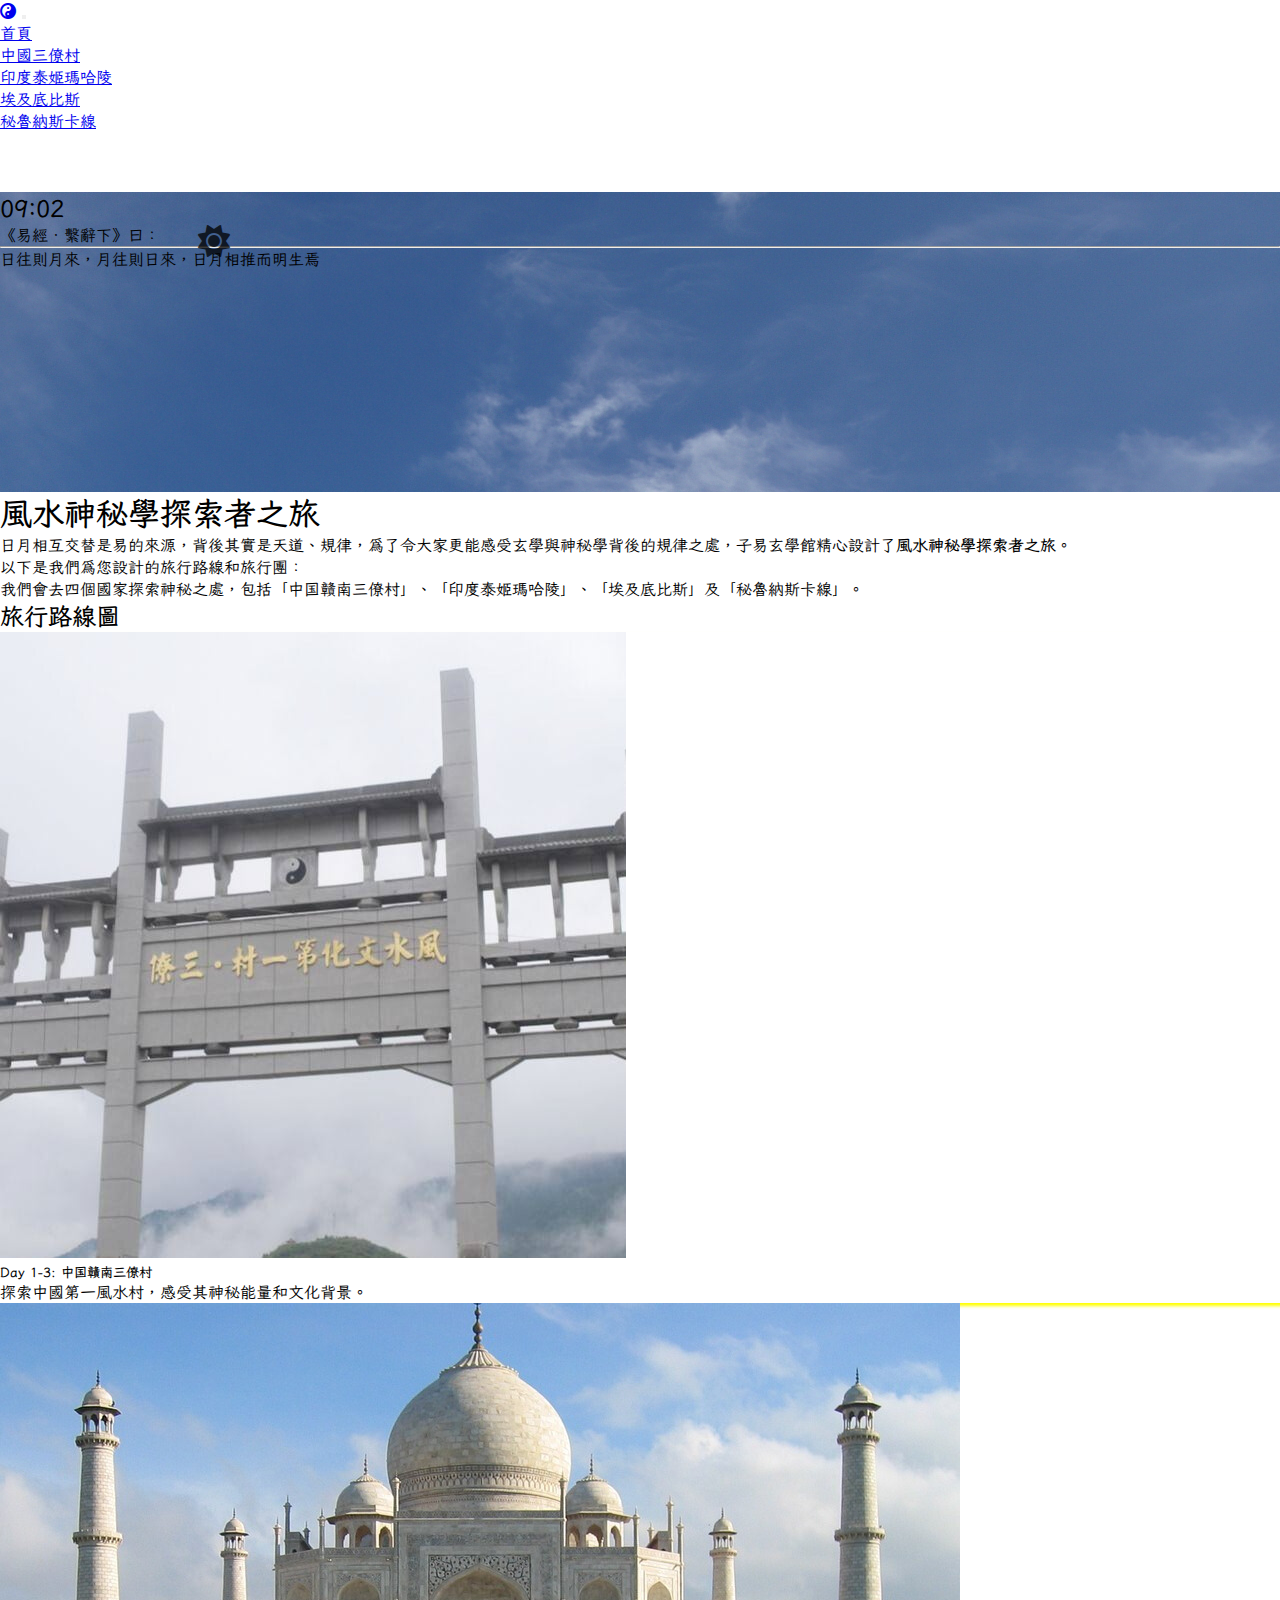
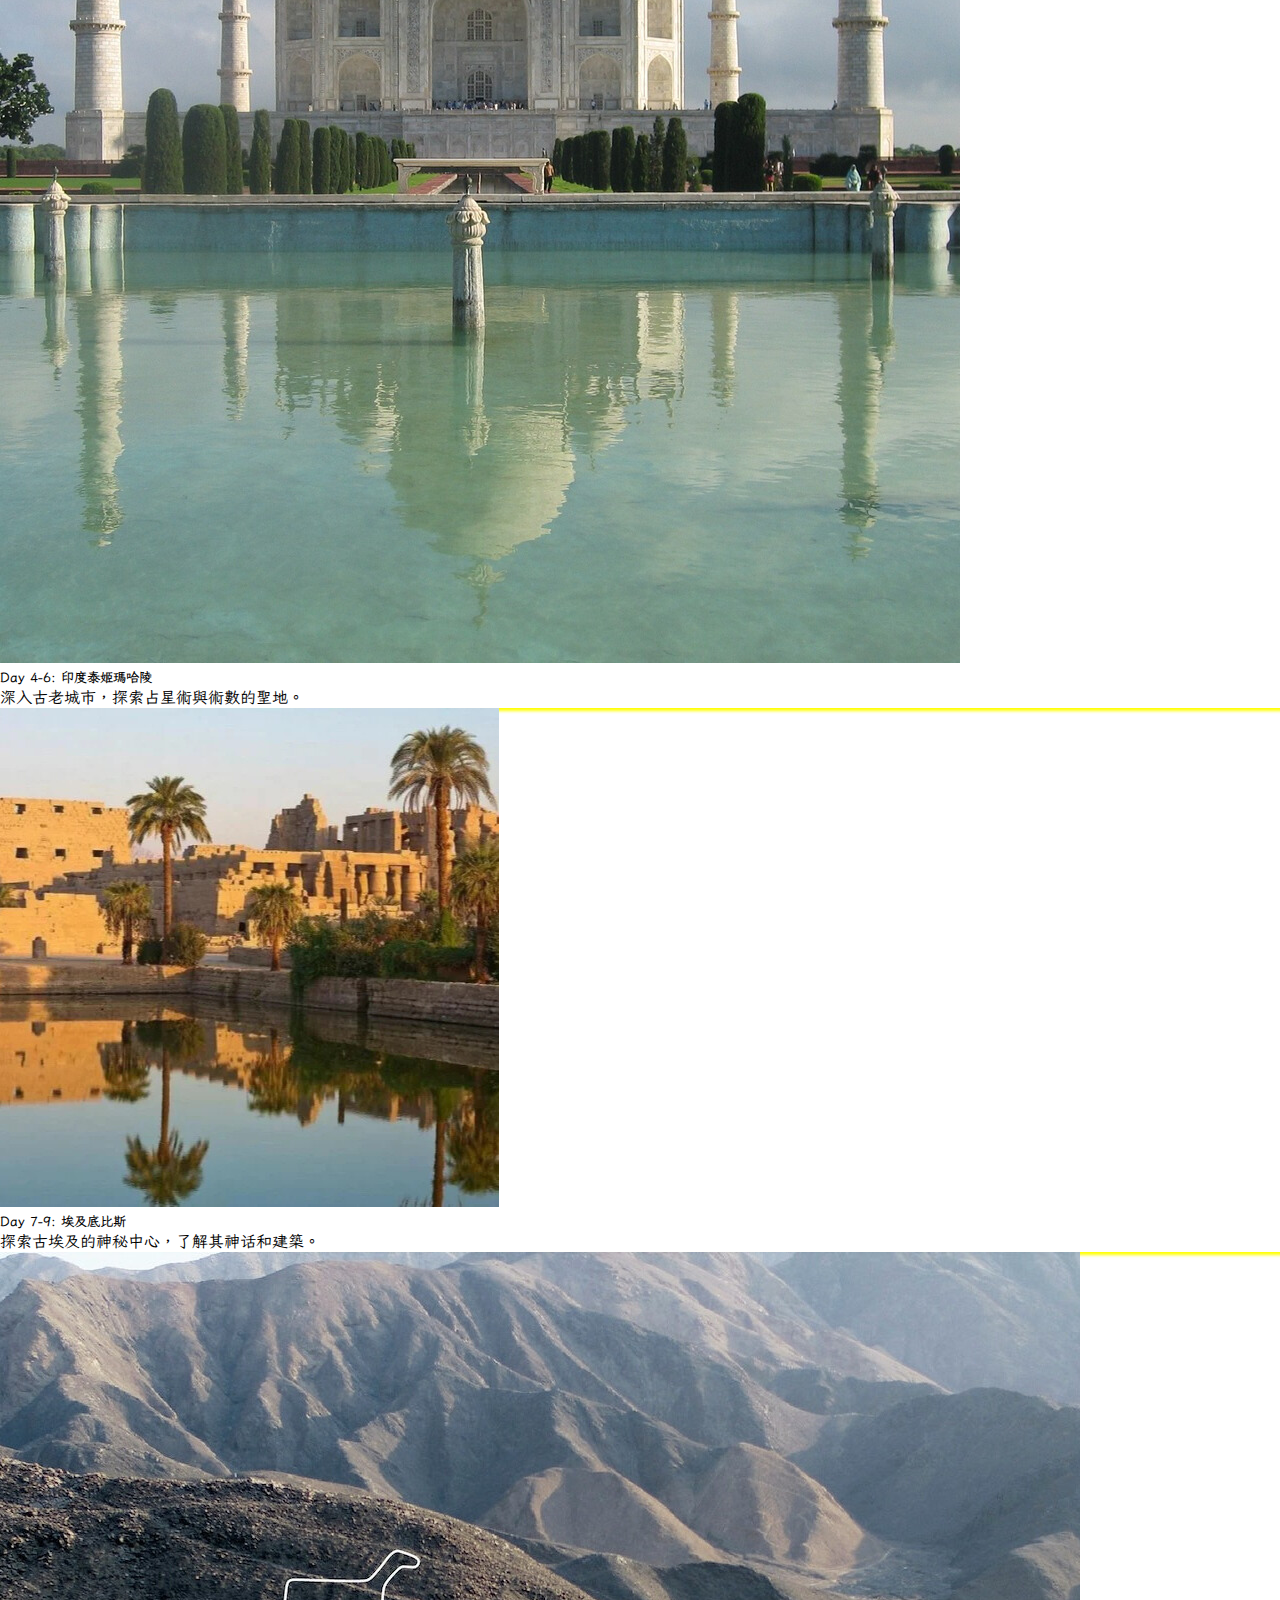
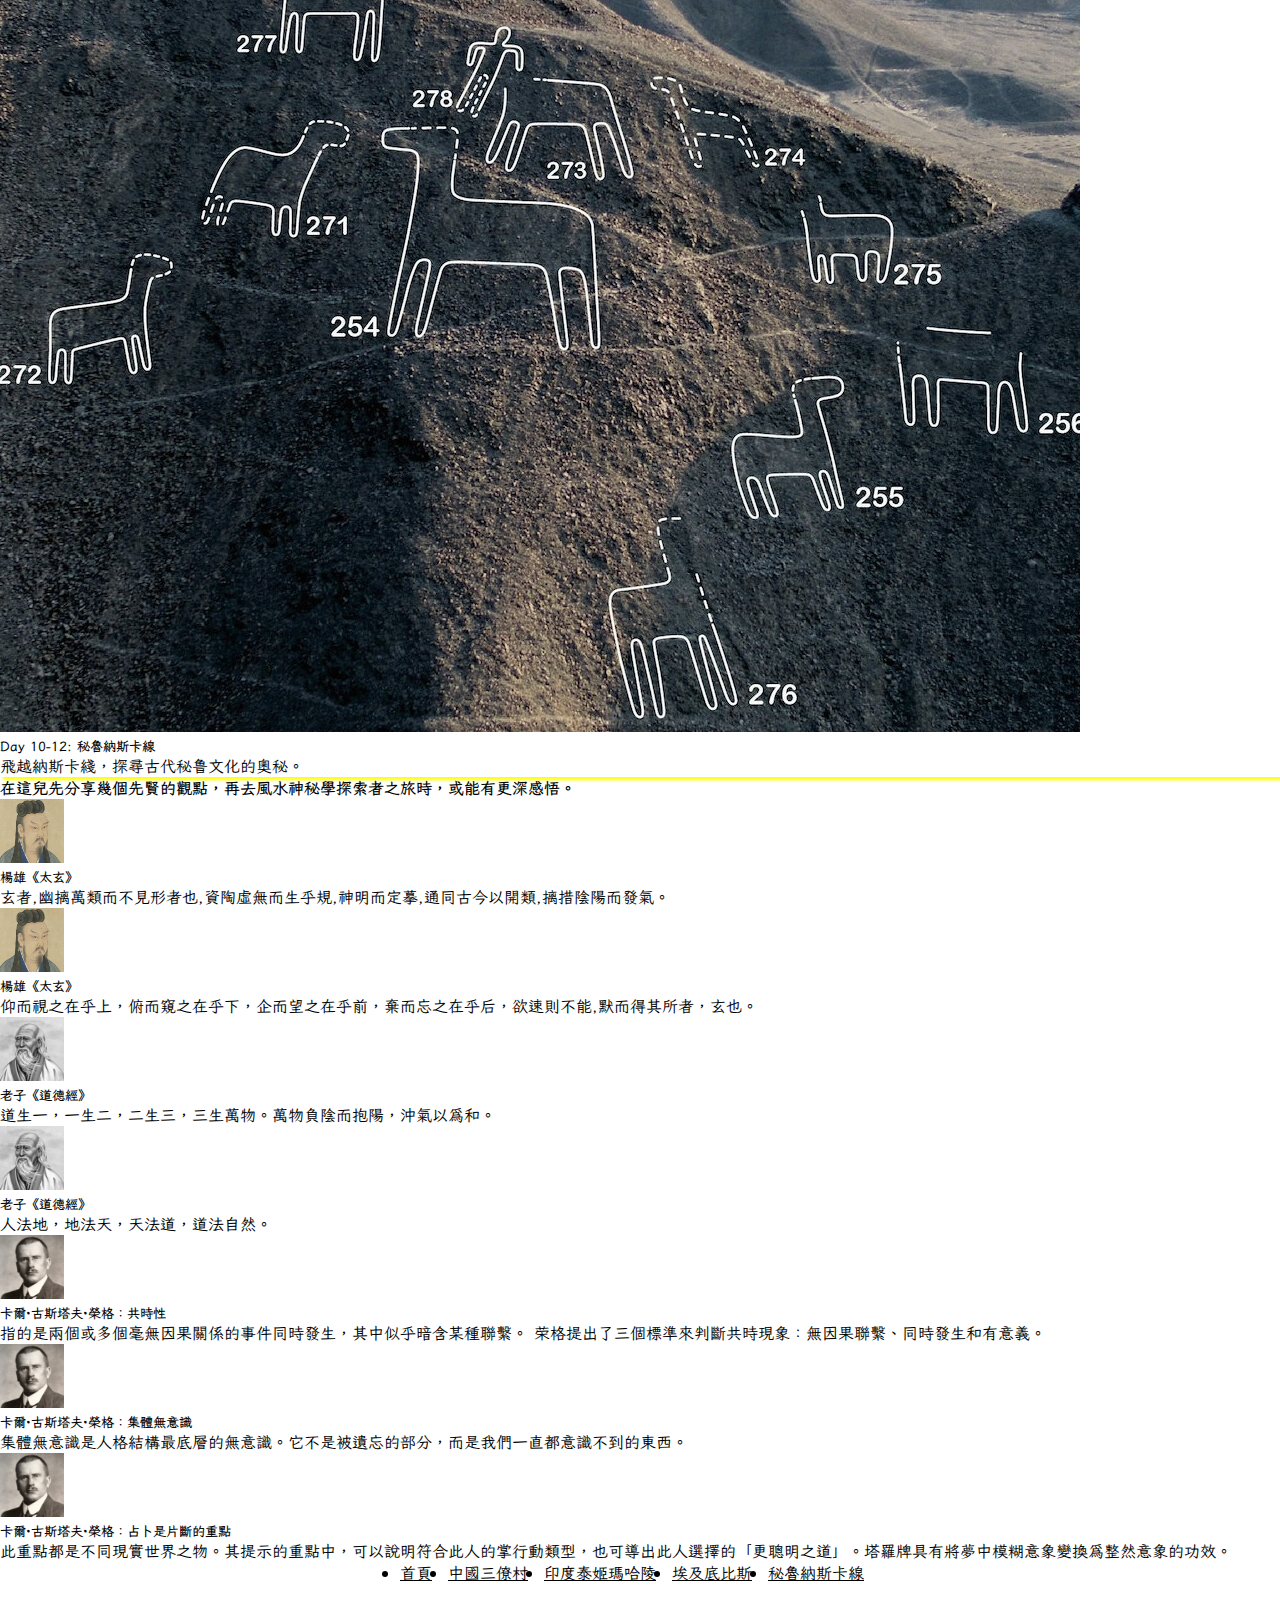
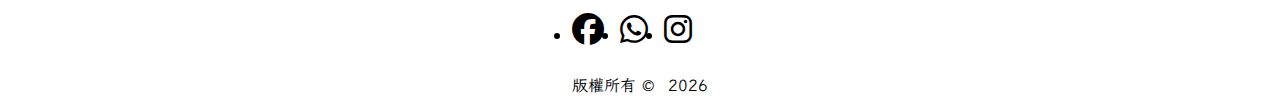
==== index.html @ d17a95ee "1st" ====
<!DOCTYPE html>
<html lang="en">
<head>
    <meta charset="UTF-8">
    <meta name="viewport" content="width=device-width, initial-scale=1.0">
    <link rel="stylesheet" href="https://cdn.jsdelivr.net/npm/bootstrap@4.6.2/dist/css/bootstrap.min.css" integrity="sha384-xOolHFLEh07PJGoPkLv1IbcEPTNtaed2xpHsD9ESMhqIYd0nLMwNLD69Npy4HI+N" crossorigin="anonymous"/>
    <link rel="stylesheet" href="https://cdnjs.cloudflare.com/ajax/libs/font-awesome/6.6.0/css/all.min.css"/>
    <link rel="preconnect" href="https://fonts.googleapis.com">
    <link rel="preconnect" href="https://fonts.gstatic.com" crossorigin>
    <link href="https://fonts.googleapis.com/css2?family=LXGW+WenKai+TC:wght@300;400;700&display=swap" rel="stylesheet">
    <link rel="stylesheet" href="css/style.css">
    <title>風水神秘學探索者之旅</title>
</head>
<body>
  <div class="container">
    <div class="fixed-top">
      <nav class="navbar navbar-expand-lg  navbar-light bg-warning">
        <a class="navbar-brand" href="#"><i class="fa-solid fa-yin-yang fa-beat-fade"></i></a>
          <button class="navbar-toggler" type="button" data-toggle="collapse" data-target="#navbarToggler" aria-controls="navbarToggler" aria-expanded="false" aria-label="Toggle navigation">
            <span class="navbar-toggler-icon"></span>
          </button>
        <div class="collapse navbar-collapse" id="navbarToggler">
          <ul class="navbar-nav mr-auto mt-2 mt-lg-0">
            <li class="nav-item active">
              <a class="nav-link" href="index.html">首頁</a>
            </li>
            <li class="nav-item">
              <a class="nav-link" href="sanliao.html">中國三僚村</a>
            </li>
            <li class="nav-item">
              <a class="nav-link" href="tajmahal.html">印度泰姬瑪哈陵</a>
            </li>
            <li class="nav-item">
              <a class="nav-link" href="thebes.html">埃及底比斯</a>
            </li>
            <li class="nav-item">
              <a class="nav-link" href="nazcalines.html">秘魯納斯卡線</a>
            </li>
          </ul>
        </div>
      </nav>
    </div>
    <div id="sky" class="hero jumbotron mt-6 main">
      <h2 class="display-4" id="Time">載入經緯度中</h2>
      <p class="lead">《易經‧繫辭下》曰：</p>
      <hr class="my-4">
      <p id="btnShowCycle" onclick="isShowCycle=!isShowCycle;">日往則月來，月往則日來，日月相推而明生焉</p>
      <i id="sun" class="fa-solid fa-sun fa-2xl text-danger"></i>
    <i id="moon" class="fa-solid fa-moon fa-2xl text-warning"></i>
    </div>
    <h1>風水神秘學探索者之旅</h1>
    <P>日月相互交替是易的來源，背後其實是天道、規律，為了令大家更能感受玄學與神秘學背後的規律之處，子易玄學館精心設計了<strong>風水神秘學探索者之旅</strong>。
    </P>
    <P>
    以下是我們為您設計的旅行路線和旅行團：
  </P>
  <P>
  我們會去四個國家探索神秘之處，包括「中国贛南三僚村」、「印度泰姬瑪哈陵」、「埃及底比斯」及「秘魯納斯卡線」。
  </P>
  <h2>旅行路線圖</h2>
<div class="row row-cols-1 row-cols-md-4">
  <div class="col mb-3">
    <div class="card h-100">
      <img src="images/1.jpg" class="card-img-top" alt="中国贛南三僚村">
      <div class="card-body">
        <h5 class="card-title">Day 1-3: 中国贛南三僚村</h5>
        <p class="card-text">
          探索中國第一風水村，感受其神秘能量和文化背景。</div>
    </div>
  </div>
  <div class="col mb-3">
    <div class="card h-100">
      <img src="images/2.jpg" class="card-img-top" alt="印度泰姬瑪哈陵">
      <div class="card-body">
        <h5 class="card-title">Day 4-6: 印度泰姬瑪哈陵</h5>
        <p class="card-text">深入古老城市，探索占星術與術數的聖地。</p>
      </div>
    </div>
  </div>
  <div class="col mb-3">
    <div class="card h-100">
      <img src="images/3.jpg" class="card-img-top" alt="埃及底比斯">
      <div class="card-body">
        <h5 class="card-title">Day 7-9: 埃及底比斯</h5>
        <p class="card-text">探索古埃及的神秘中心，了解其神话和建築。</p>
      </div>
    </div>
  </div>
  <div class="col mb-3">
    <div class="card h-100">
      <img src="images/4.jpg" class="card-img-top" alt="秘魯納斯卡線">
      <div class="card-body">
        <h5 class="card-title">Day 10-12: 秘魯納斯卡線
        </h5>
        <p class="card-text">飛越納斯卡綫，探尋古代秘鲁文化的奥秘。</p>
      </div>
    </div>
  </div>
</div>
<section>
  <h4>在這兒先分享幾個先賢的觀點，再去<strong>風水神秘學探索者之旅</strong>時，或能有更深感悟。</h4>
  <ul class="list-unstyled">
    <li class="media my-4">
      <img src="images/yeung_hung.jpg" class="mr-3" alt="楊雄">
      <div class="media-body">
        <h5 class="mt-0 mb-1">楊雄《太玄》</h5>
        <p>玄者,幽摛萬類而不見形者也,資陶虛無而生乎規,神明而定摹,通同古今以開類,摛措陰陽而發氣。</p>
      </div>
    </li>
    <li class="media my-4">
      <img src="images/yeung_hung.jpg" class="mr-3" alt="楊雄">
      <div class="media-body">
        <h5 class="mt-0 mb-1">楊雄《太玄》</h5>
        <p>仰而視之在乎上，俯而窺之在乎下，企而望之在乎前，棄而忘之在乎后，欲速則不能,默而得其所者，玄也。</p>
      </div>
    </li>
    <li class="media my-4">
      <img src="images/laozi.jpg" class="mr-3" alt="老子">
      <div class="media-body">
        <h5 class="mt-0 mb-1">老子《道德經》</h5>
        <p>道生一，一生二，二生三，三生萬物。萬物負陰而抱陽，沖氣以為和。</p>
      </div>
    </li>
    <li class="media my-4">
      <img src="images/laozi.jpg" class="mr-3" alt="老子">
      <div class="media-body">
        <h5 class="mt-0 mb-1">老子《道德經》</h5>
        <p>人法地，地法天，天法道，道法自然。</p>
      </div>
    </li>
    <li class="media my-4">
      <img src="images/jung.jpg" class="mr-3" alt="卡爾·古斯塔夫·榮格">
      <div class="media-body">
        <h5 class="mt-0 mb-1">卡爾·古斯塔夫·榮格：共時性</h5>
        <p> 指的是兩個或多個毫無因果關係的事件同時發生，其中似乎暗含某種聯繫。
          荣格提出了三個標準來判斷共時現象：無因果聯繫、同時發生和有意義。</p>
      </div>
    </li>
    <li class="media my-4">
      <img src="images/jung.jpg" class="mr-3" alt="卡爾·古斯塔夫·榮格">
      <div class="media-body">
        <h5 class="mt-0 mb-1">卡爾·古斯塔夫·榮格：集體無意識 </h5>
        <p>集體無意識是人格結構最底層的無意識。它不是被遺忘的部分，而是我們一直都意識不到的東西。</p>
      </div>
    </li>
    <li class="media my-4">
      <img src="images/jung.jpg" class="mr-3" alt="卡爾·古斯塔夫·榮格">
      <div class="media-body">
        <h5 class="mt-0 mb-1">卡爾·古斯塔夫·榮格：占卜是片斷的重點 </h5>
        <p>此重點都是不同現實世界之物。其提示的重點中，可以說明符合此人的掌行動類型，也可導出此人選擇的「更聰明之道」。塔羅牌具有將夢中模糊意象變換為整然意象的功效。</p>
      </div>
    </li>

  </ul>

</section>
</div>
<footer class="section footer bg-warning">
  <ul class="footer-links list-unstyled">
      <li><a href="index.html" class="footer-link">首頁</a></li>
      <li><a href="sanliao.html" class="footer-link">中國三僚村</a></li>
      <li><a href="tajmahal.html" class="footer-link">印度泰姬瑪哈陵</a></li>
      <li><a href="thebes.html" class="footer-link">埃及底比斯</a></li>
      <li><a href="nazcalines.html" class="footer-link">秘魯納斯卡線</a></li>
  </ul>
  <ul class="footer-icons list-unstyled">
      <li>
          <a href="https://www.facebook.com/forecasting.hk/" class="footer-icon">
              <i class="fa-brands fa-facebook"></i>
          </a>
      </li>
      <li>
          <a href="https://wa.me/85296949133?text=我想了解風水神秘學探索者之旅" class="footer-icon">
            <i class="fa-brands fa-whatsapp"></i>
          </a>
      </li>
      <li>
          <a href="https://www.instagram.com/forecasting_hk" class="footer-icon">
              <i class="fa-brands fa-instagram"></i>
          </a>
      </li>
  </ul>
  <p class="copyright">
      版權所有 &copy; <span id="footer_date"></span>
  </p>
</footer>
  <script src="https://cdn.jsdelivr.net/npm/jquery@3.5.1/dist/jquery.slim.min.js" integrity="sha384-DfXdz2htPH0lsSSs5nCTpuj/zy4C+OGpamoFVy38MVBnE+IbbVYUew+OrCXaRkfj" crossorigin="anonymous"></script>
<script src="https://cdn.jsdelivr.net/npm/popper.js@1.16.1/dist/umd/popper.min.js" integrity="sha384-9/reFTGAW83EW2RDu2S0VKaIzap3H66lZH81PoYlFhbGU+6BZp6G7niu735Sk7lN" crossorigin="anonymous"></script>
<script src="https://cdn.jsdelivr.net/npm/bootstrap@4.6.2/dist/js/bootstrap.min.js" integrity="sha384-+sLIOodYLS7CIrQpBjl+C7nPvqq+FbNUBDunl/OZv93DB7Ln/533i8e/mZXLi/P+" crossorigin="anonymous"></script>
  <script src="js/computeSunRiseSunSet.js"></script>
  <script src="js/index.js"></script>
</body>
</html>
---- css/style.css ----
*{
    margin:0;
    padding: 0;
    box-sizing: border-box;
}
body {
    font-family: "LXGW WenKai TC", cursive;
}


.hero {
    margin-top: 60px;
    background-position: center;
    background-size: cover;
    height:300px;
    color:white
}
.hero.number{
    background-image:url('../images/number.jpg');
}

.hero.starsky{
    background-image:url('images/star_sky.png');
}

.hero.main{
    position:relative;
    #sun, #moon {
        position:absolute;
        left:0px;
        top:150px;
        opacity: 0.75;
        visibility: hidden;
    }
}
.hero.sundial{
    background-image:url('../images/sundial.jpg');
}
.hero.nazcalines{
    text-shadow: 0px 0px 3px black;
    background-image:url('../images/4HERO.jpg')
}

.media img{
    width: 64px;
}

.card{
    box-shadow: 3px 3px 3px yellow;
}


.card:hover{
    transform: translateY(-10px);
    transition-duration: 2s;
}


/* =========footer========== */

.footer{
    text-align: center;
    padding-left: 2rem;
    padding-right: 2rem;
    a{
        color:black;
    }

    p{
        margin-bottom: 0px;
    }
}
.footer-links, .footer-icons{
    display: flex;
    justify-content: center;
    margin-bottom: 1.5rem;
    flex-wrap: wrap;
}
.footer-link{
    text-transform: capitalize;
    font-size: 1rem;
    margin-right: 1rem;
}

.footer-link:hover{
    text-decoration: none;
    color:gray;
}

.footer-icon{
    font-size: 2rem;
    margin-right: 1rem;
}
 
.copyright{
    text-transform: capitalize;
}

.copyright span{
    margin-left: 0.5rem;
}
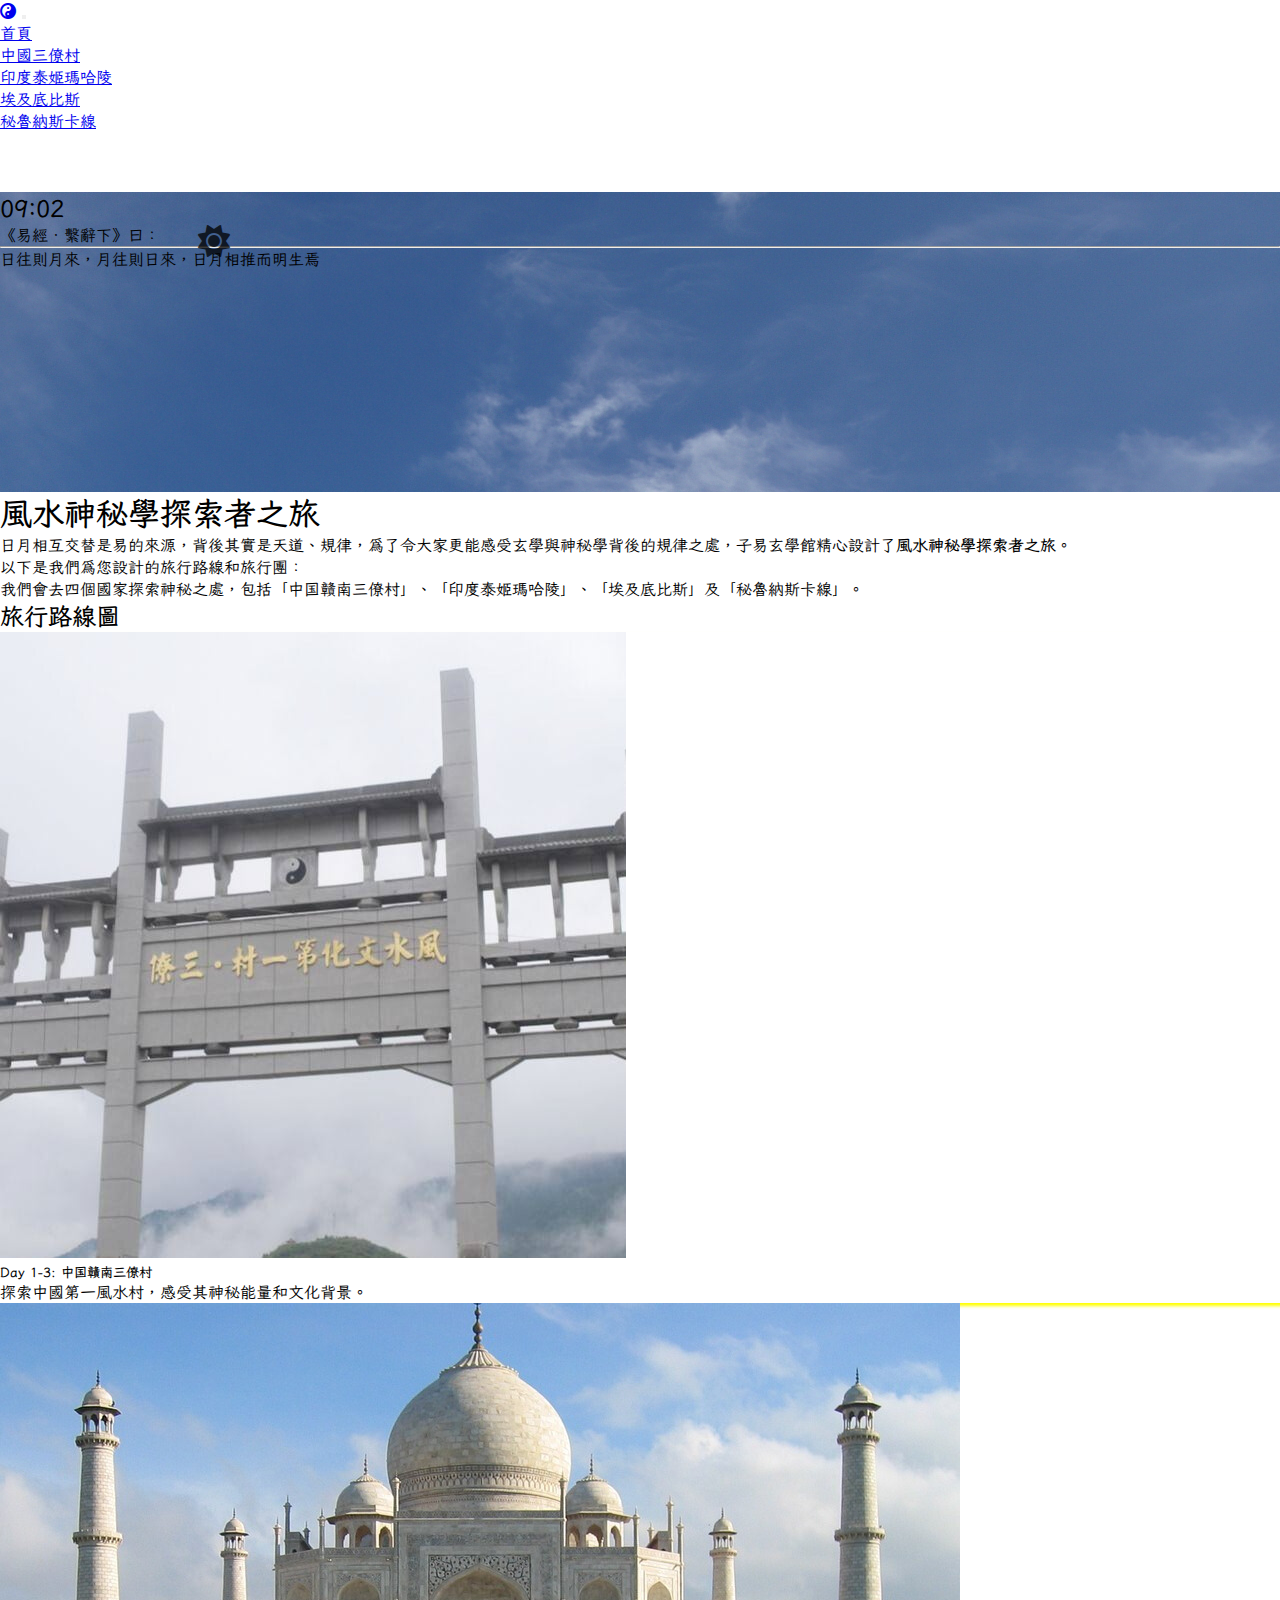
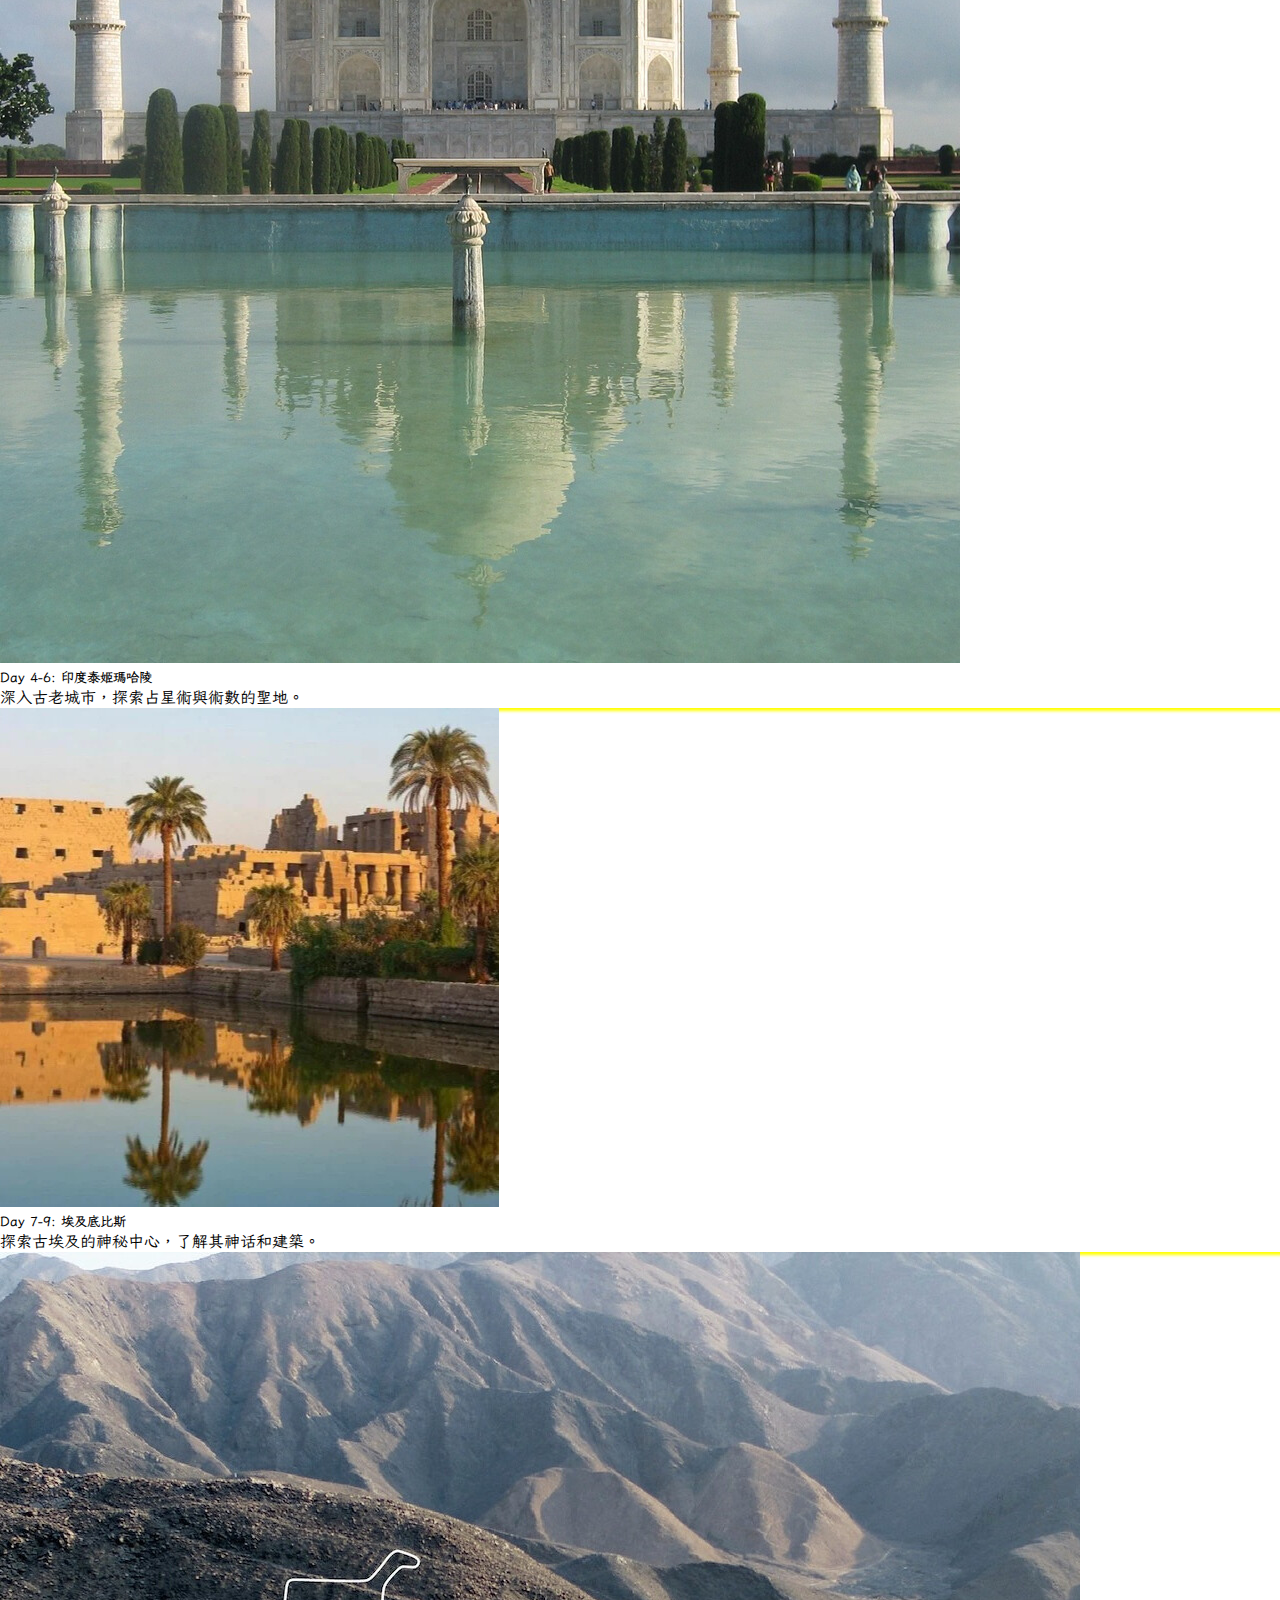
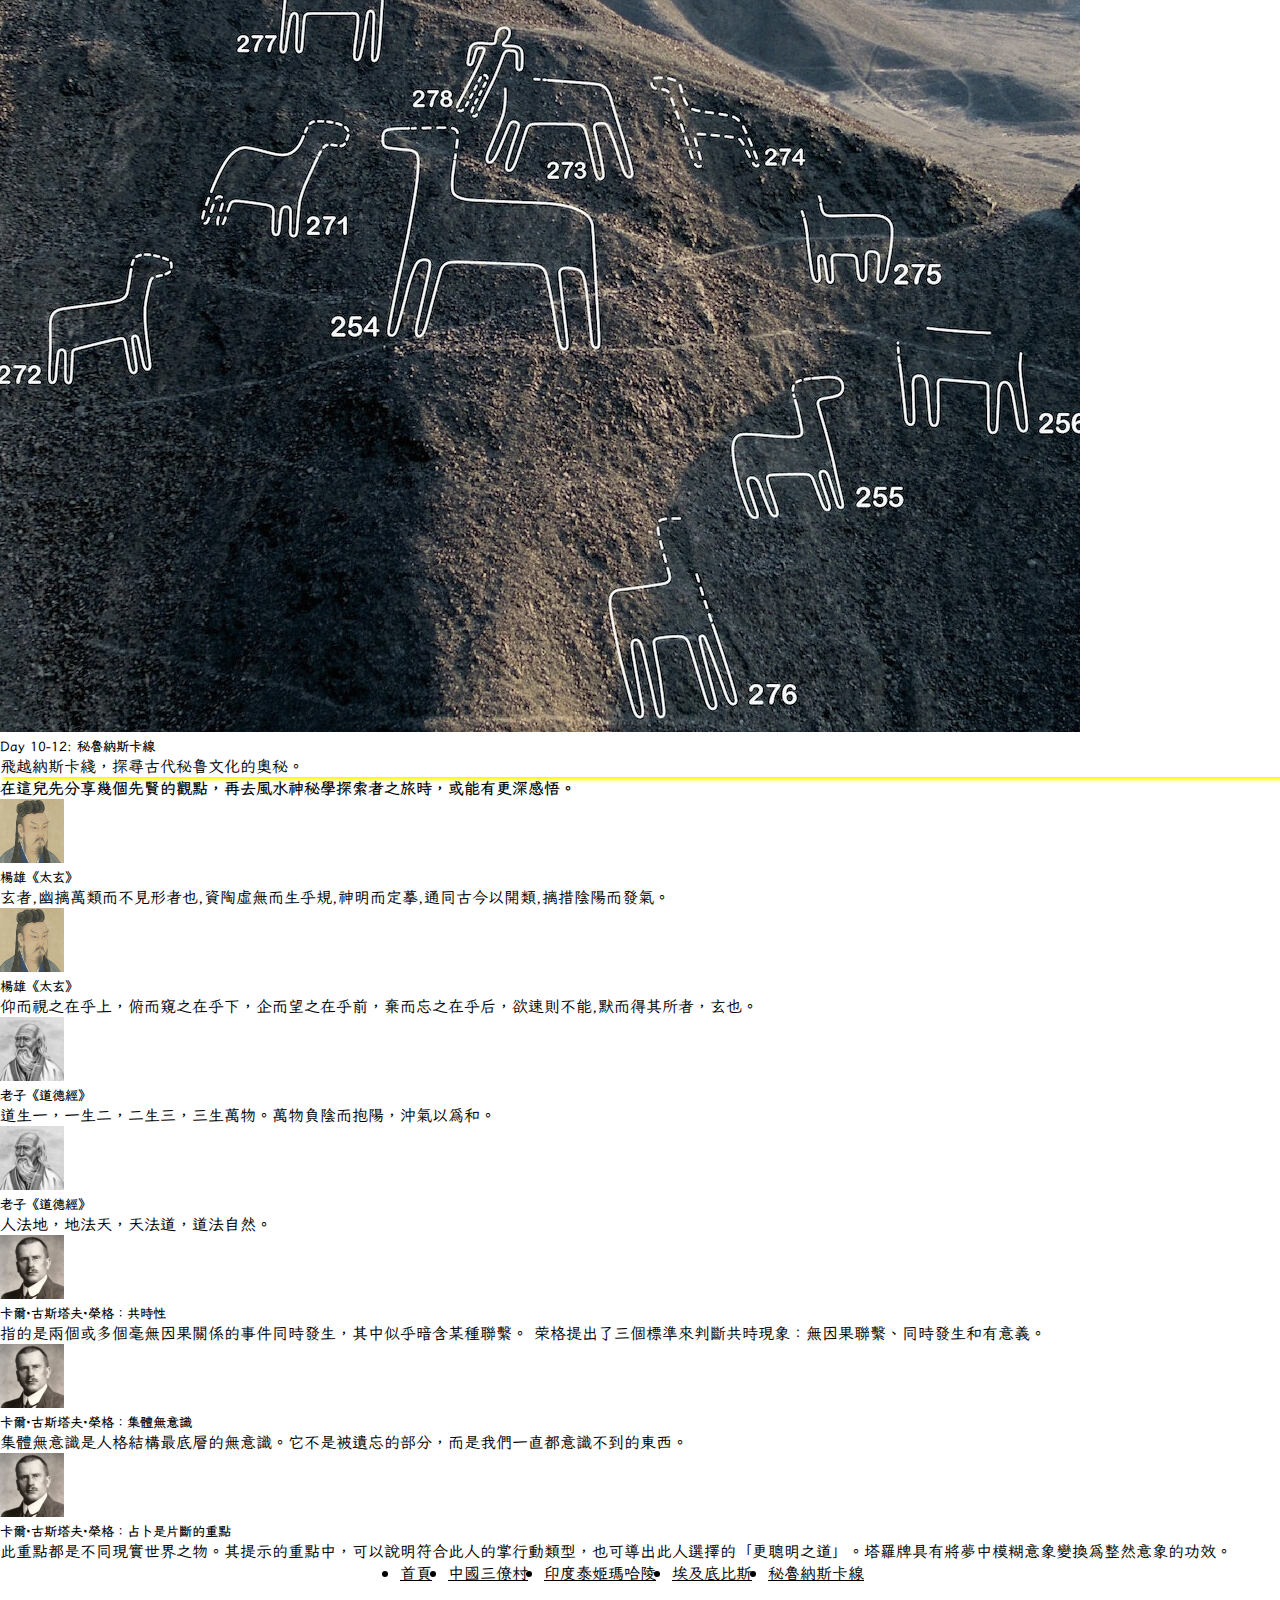
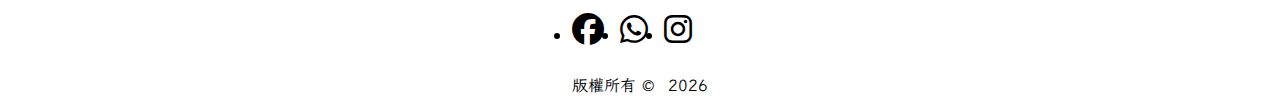
==== commit 7443b4ef: "3rd" ====
--- a/index.html
+++ b/index.html
@@ -188,6 +188,8 @@
 <script src="https://cdn.jsdelivr.net/npm/popper.js@1.16.1/dist/umd/popper.min.js" integrity="sha384-9/reFTGAW83EW2RDu2S0VKaIzap3H66lZH81PoYlFhbGU+6BZp6G7niu735Sk7lN" crossorigin="anonymous"></script>
 <script src="https://cdn.jsdelivr.net/npm/bootstrap@4.6.2/dist/js/bootstrap.min.js" integrity="sha384-+sLIOodYLS7CIrQpBjl+C7nPvqq+FbNUBDunl/OZv93DB7Ln/533i8e/mZXLi/P+" crossorigin="anonymous"></script>
   <script src="js/computeSunRiseSunSet.js"></script>
+
+  <script src="js/common.js"></script>
   <script src="js/index.js"></script>
 </body>
 </html>--- a/css/style.css
+++ b/css/style.css
@@ -20,7 +20,7 @@
 }
 
 .hero.starsky{
-    background-image:url('images/star_sky.png');
+    background-image:url('../images/star_sky.png');
 }
 
 .hero.main{
